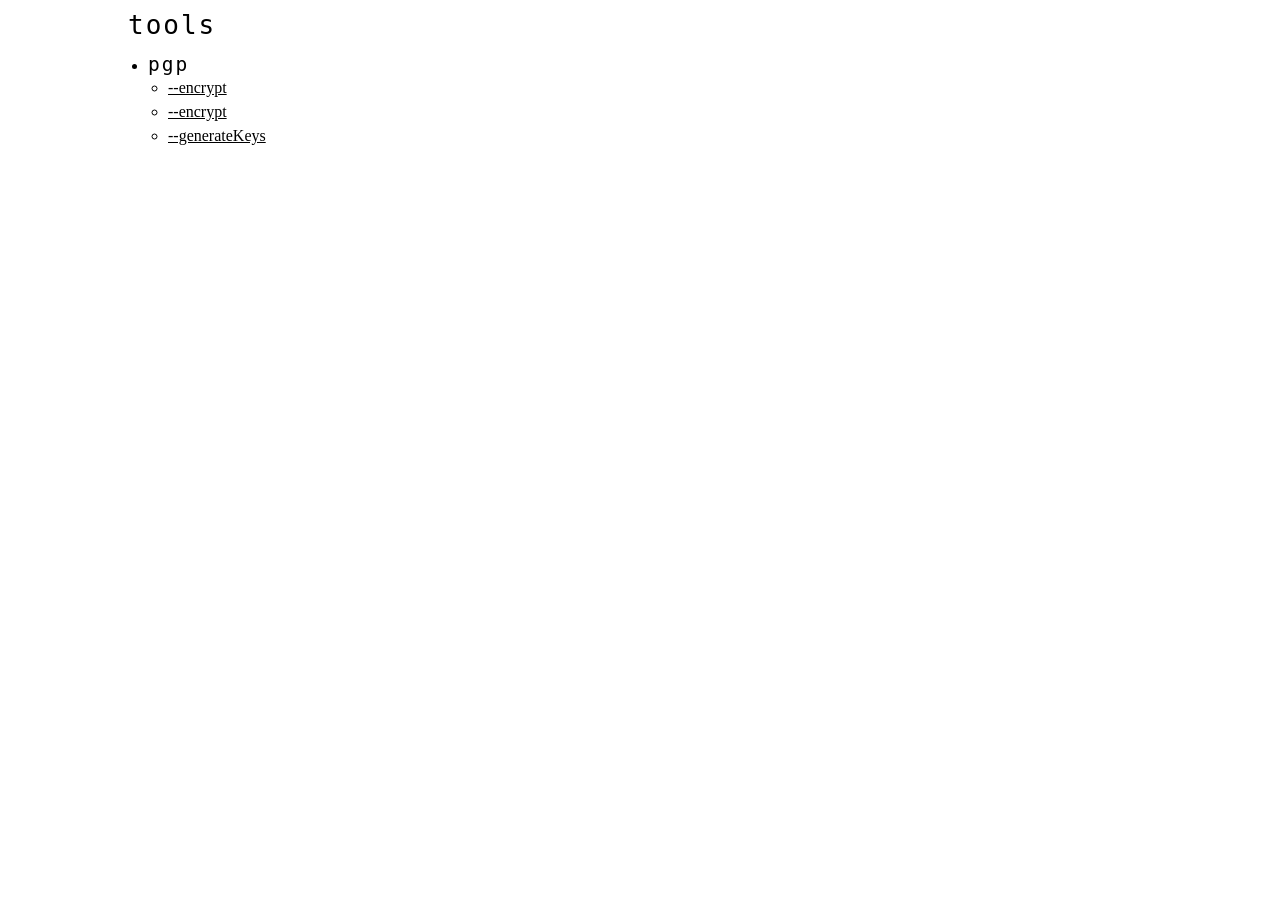
==== docs/index.html @ 28b73bac "change html directory" ====
<!DOCTYPE html>
<html>
  <head>
    <title>tools</title>
    <meta name="viewport" content="width=device-width, initial-scale=1.0">
    <link rel="stylesheet" href="common.css">
  </head>
  <body>
    <header>
      <h1>tools</h1>
      <ul>
        <li>
          <h2>pgp</h2>
          <ul>
            <li><a href="pgp/encrypt/">--encrypt</a></li>
            <li><a href="pgp/encrypt/">--encrypt</a></li>
            <li><a href="pgp/generatekeys/">--generateKeys</a></li>
          </ul>
        </li>
      </ul>
    </header>
  </body>
</html>
---- docs/common.css ----
::selection, ::-moz-selection {
  background: #111;
  color: white;
}

body {
  margin: 0;
  background-color: white;
  color: black;
}

h1, h2, h3, h4, p, ul, li {
  margin: 0;
  padding: 0;
  font-weight: normal;
}

ul {
  margin-left: 20px;
}

li {
  padding: 3px 0;
}

a {
  color: black;
}

header {
  max-width: 1024px;
  margin: 0 auto;
  padding: 10px 20px;
  display: flex;
  flex-direction: column;
  gap: 10px;
}

header h1 {
  letter-spacing: 2px;
  font-family: monospace;
}

header h2 {
  letter-spacing: 2px;
  font-family: monospace;
}

header p {
  font-family: monospace;
  font-size: 16px;
}

main {
  flex: 1;
  display: flex;
  flex-direction: column;
  gap: 10px;
  max-width: 1024px;
  margin: 0 auto;
  padding: 10px 20px;
}

textarea, input {
  background-color: lightgray;
  color: black;
  border: none;
  outline: none;
  resize: none;
  padding: 10px;
  font-size: larger;
  font-family: monospace;
  letter-spacing: 2px;
}

@media (prefers-color-scheme: dark) {
  ::selection, ::-moz-selection {
    background: white;
    color: #111111;
  }

  body {
    background-color: #111;
    color: white;
  }

  a {
    color: white;
  }

  textarea, input {
    background-color: black;
    color: white;
  }
}
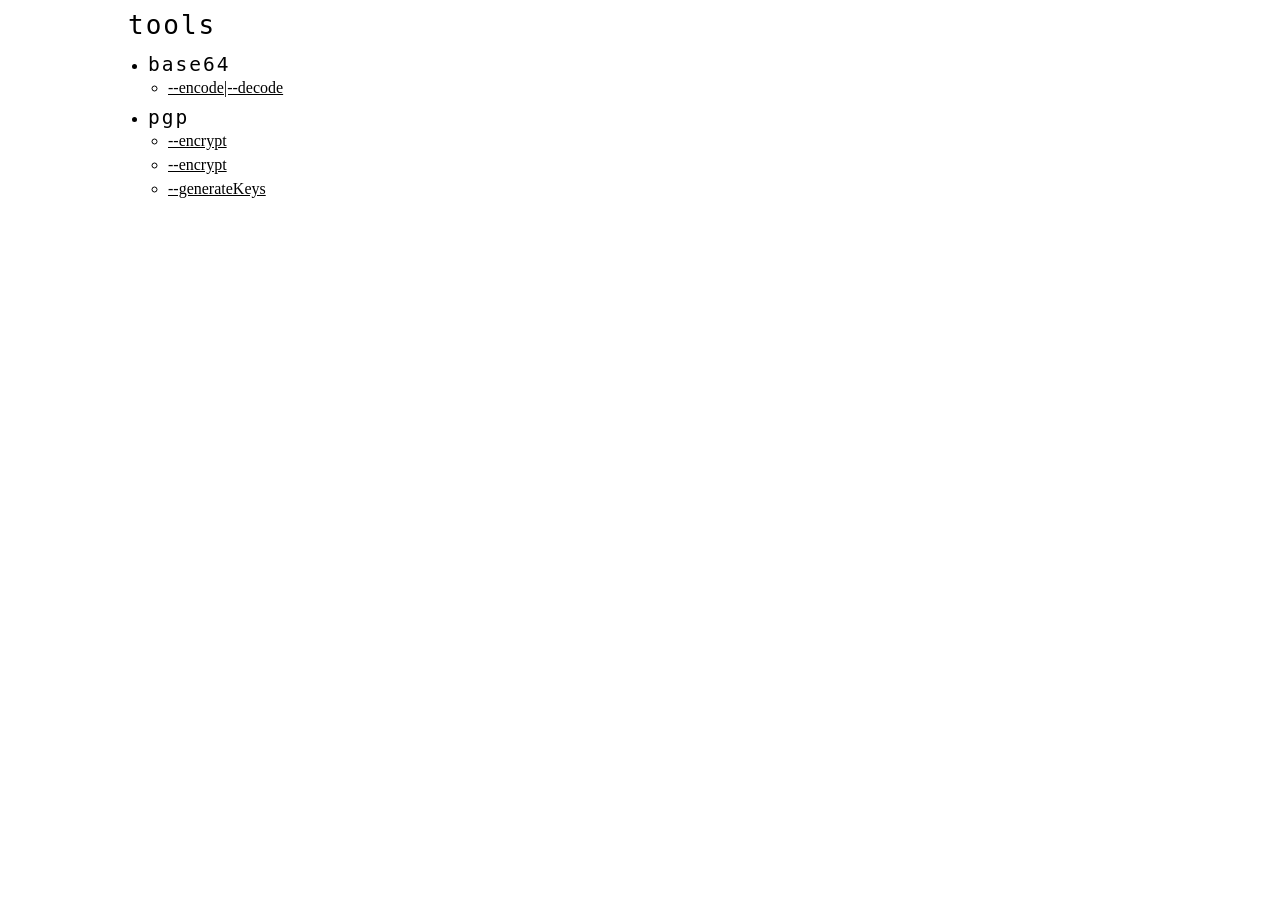
==== commit c12d1cdb: "add base64 de- and encoder" ====
--- a/docs/index.html
+++ b/docs/index.html
@@ -10,6 +10,12 @@
       <h1>tools</h1>
       <ul>
         <li>
+          <h2>base64</h2>
+          <ul>
+            <li><a href="base64/">--encode|--decode</a></li>
+          </ul>
+        </li>
+        <li>
           <h2>pgp</h2>
           <ul>
             <li><a href="pgp/encrypt/">--encrypt</a></li>
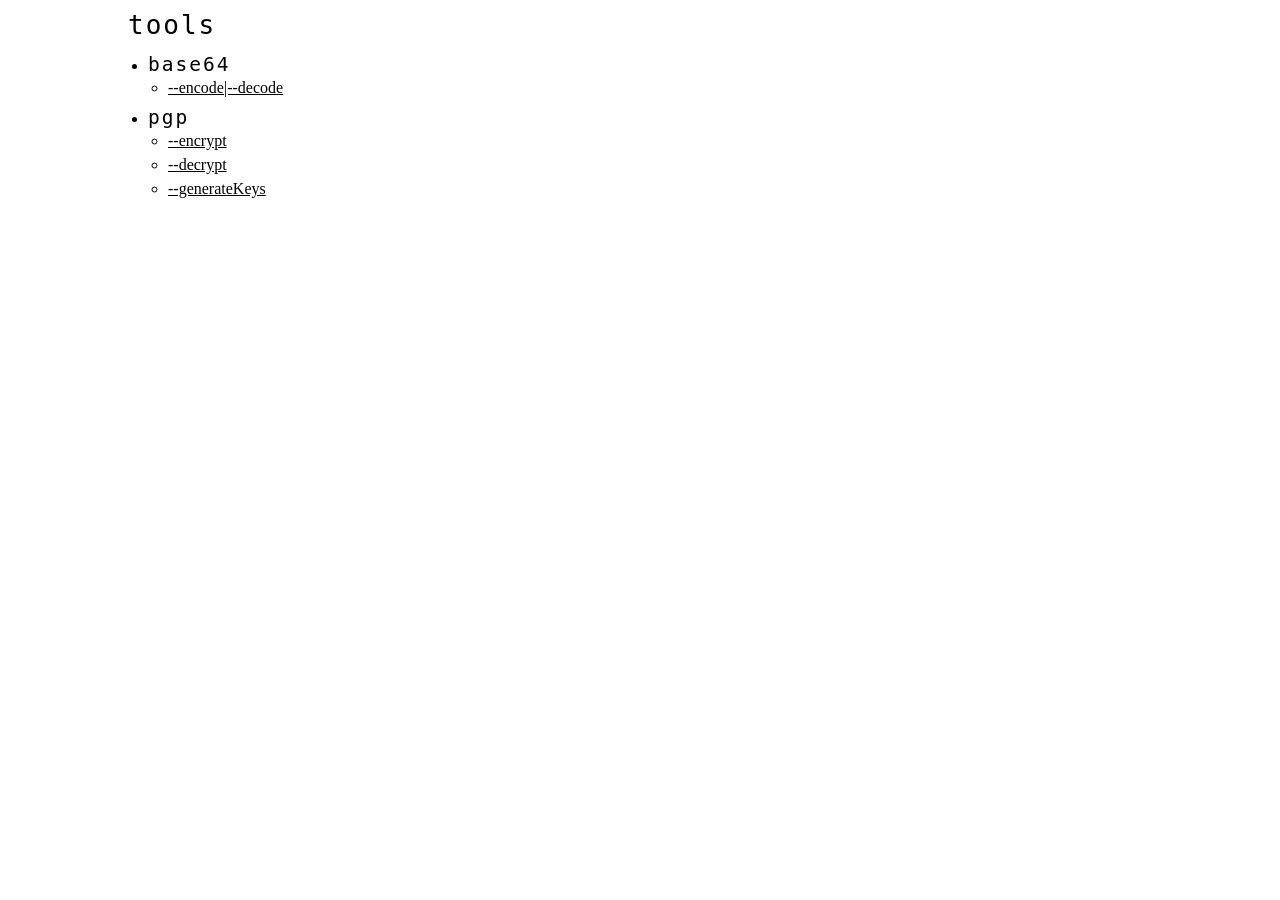
==== commit b495d311: "fix link in index.html" ====
--- a/docs/index.html
+++ b/docs/index.html
@@ -19,7 +19,7 @@
           <h2>pgp</h2>
           <ul>
             <li><a href="pgp/encrypt/">--encrypt</a></li>
-            <li><a href="pgp/encrypt/">--encrypt</a></li>
+            <li><a href="pgp/decrypt/">--decrypt</a></li>
             <li><a href="pgp/generatekeys/">--generateKeys</a></li>
           </ul>
         </li>
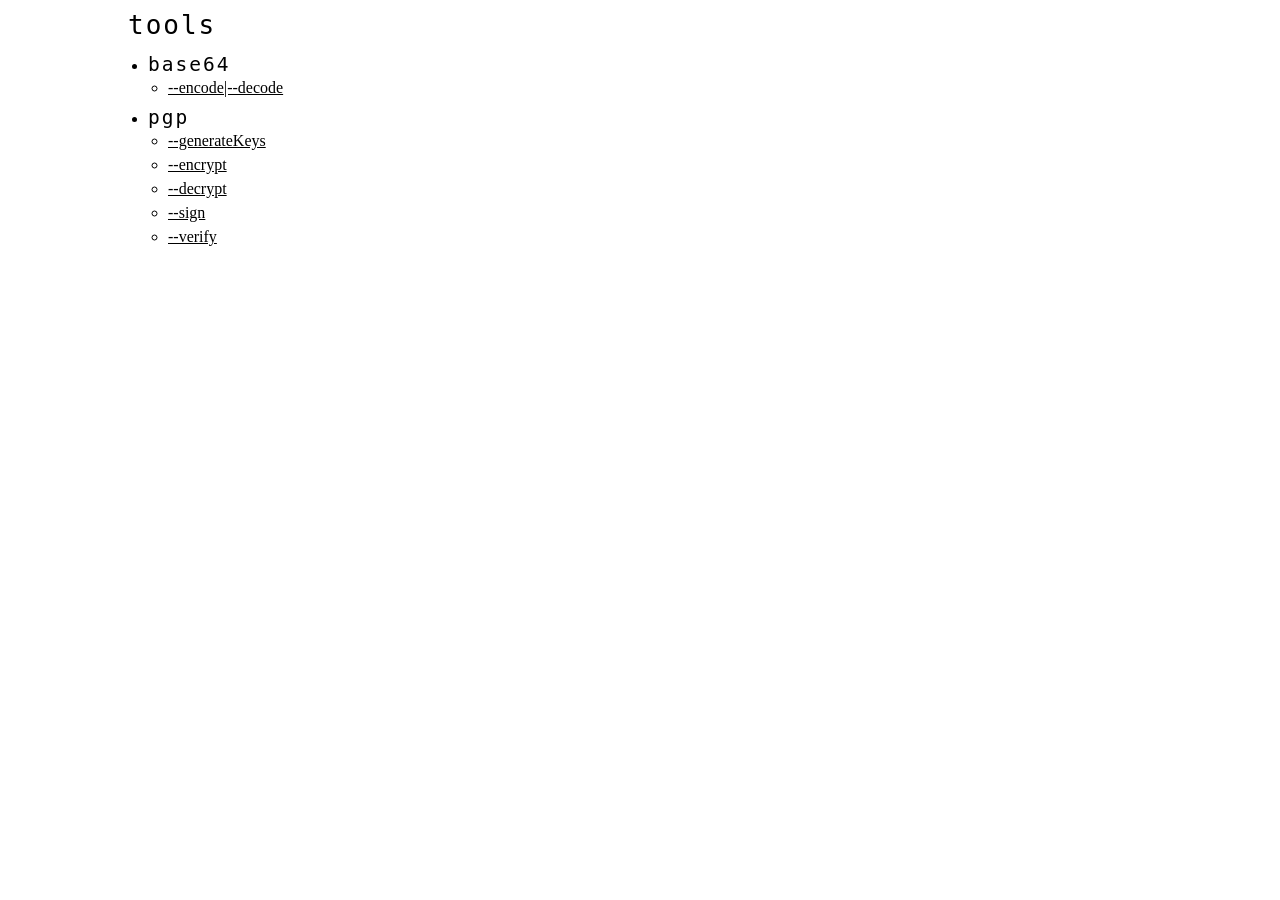
==== commit 66bbae67: "add pgp sign and verify" ====
--- a/docs/index.html
+++ b/docs/index.html
@@ -18,9 +18,11 @@
         <li>
           <h2>pgp</h2>
           <ul>
+            <li><a href="pgp/generatekeys/">--generateKeys</a></li>
             <li><a href="pgp/encrypt/">--encrypt</a></li>
             <li><a href="pgp/decrypt/">--decrypt</a></li>
-            <li><a href="pgp/generatekeys/">--generateKeys</a></li>
+            <li><a href="pgp/sign/">--sign</a></li>
+            <li><a href="pgp/verify/">--verify</a></li>
           </ul>
         </li>
       </ul>
--- a/docs/common.css
+++ b/docs/common.css
@@ -71,6 +71,8 @@
   font-size: larger;
   font-family: monospace;
   letter-spacing: 2px;
+  overflow-wrap: normal;
+  white-space: pre;
 }
 
 @media (prefers-color-scheme: dark) {
